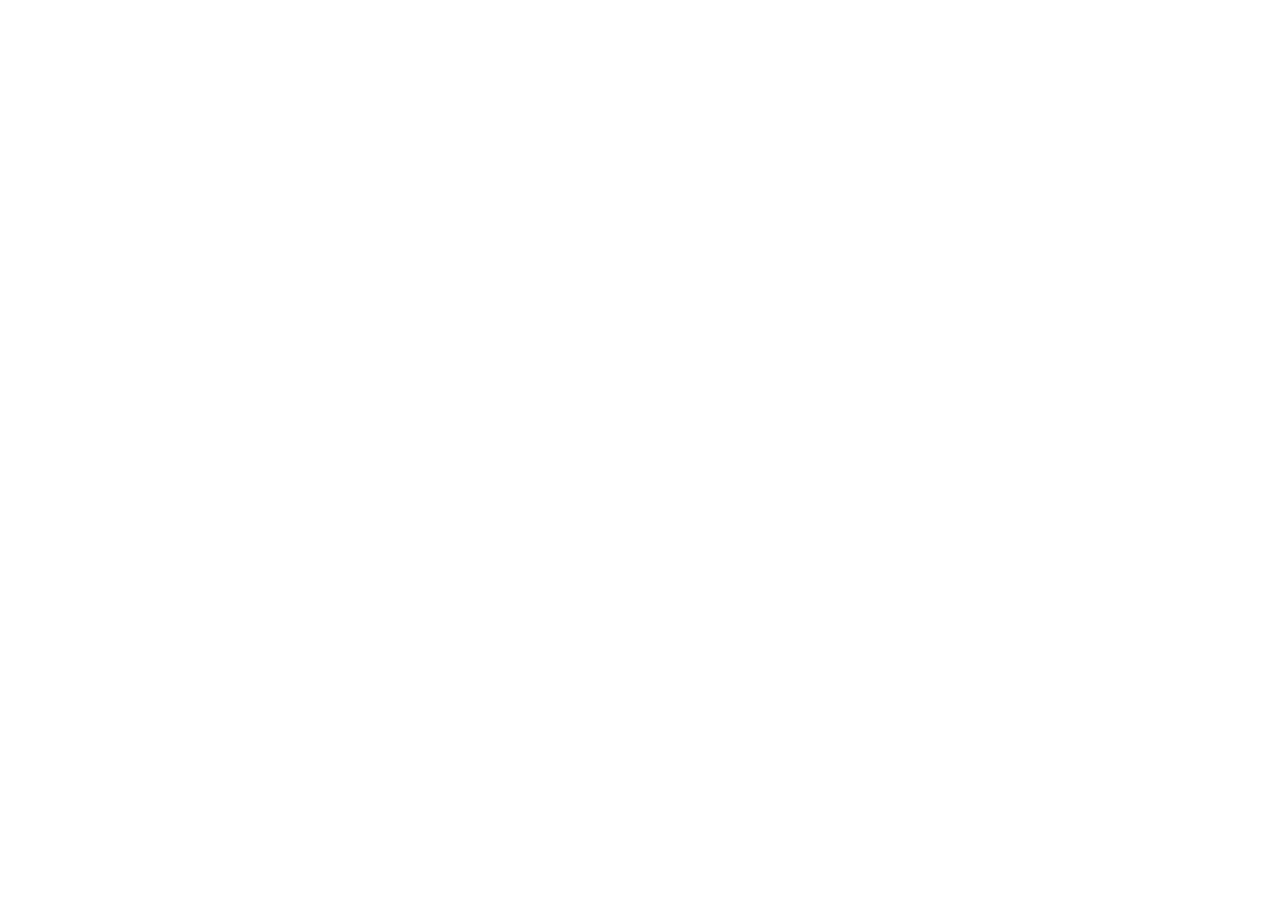
==== maqueta.html @ fecf6023 "mi primer commit" ====
<!DOCTYPE html>
<html lang="en">
<head>
    <meta charset="UTF-8">
    <meta name="viewport" content="width=device-width, initial-scale=1.0">
    <title>Document</title>

    <link rel="stylesheet" href="maqueta.css">
</head>
<body>
    
</body>
</html>
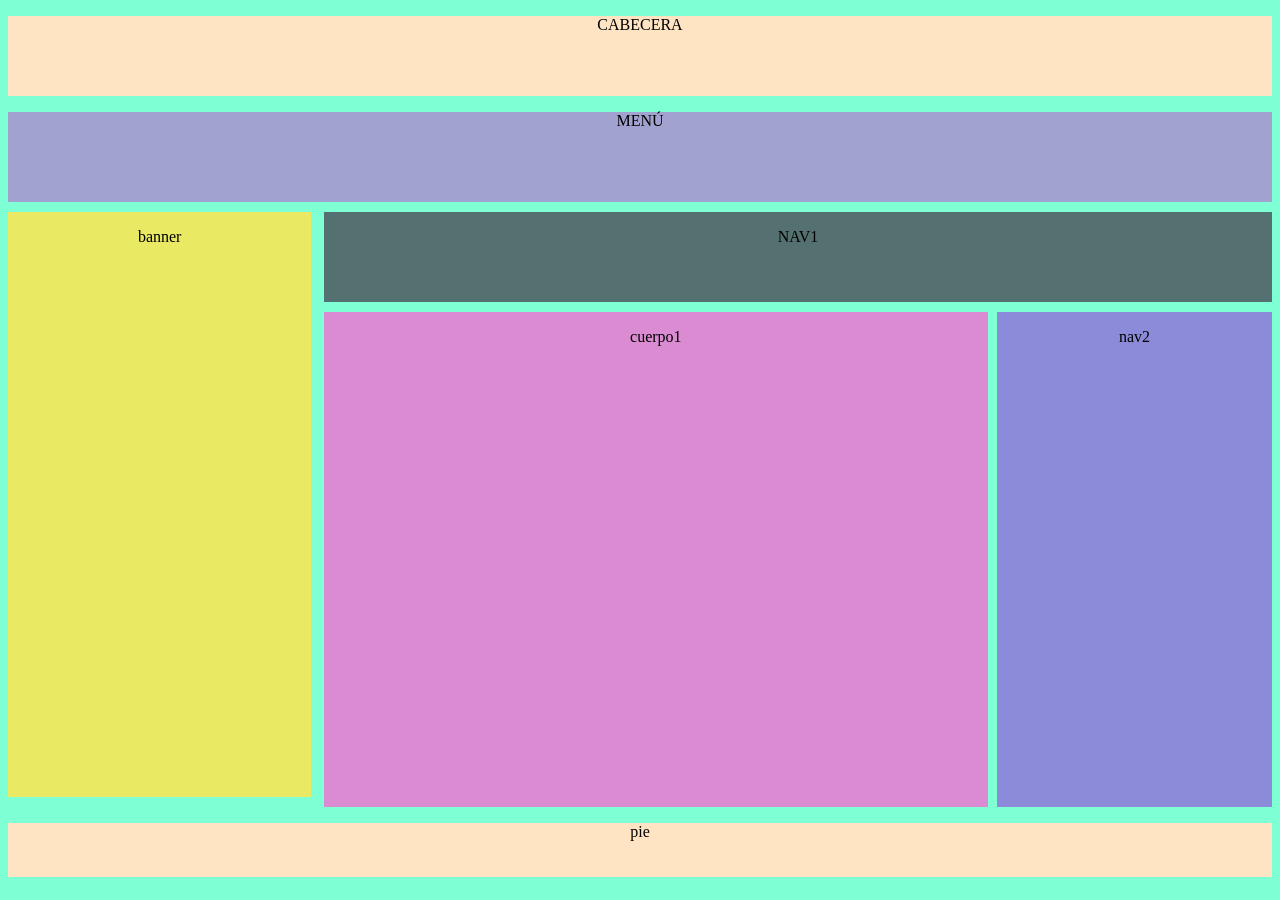
==== commit d6894bab: "versión escritorio completada" ====
--- a/maqueta.html
+++ b/maqueta.html
@@ -8,6 +8,49 @@
     <link rel="stylesheet" href="maqueta.css">
 </head>
 <body>
-    
+
+    <header>
+        <p>CABECERA</p>
+    </header>
+
+    <nav>
+        <p>MENÚ</p>
+    </nav>
+
+    <main>
+
+        <aside>
+            <p>banner</p>
+        </aside>
+
+        <section class="nav1">
+            <p>NAV1</p>
+        </section> 
+
+
+        
+
+        <div class="container1"> 
+            
+                <section class="nav2">
+                    <p>nav2</p>
+                </section>
+
+                <section class="cuerpo1">
+                    <p>cuerpo1</p>
+                </section>
+
+               
+        </div>
+               
+           
+
+    </main>
+
+        <footer>
+        <p>pie</p>
+        </footer>
+
+
 </body>
 </html>
--- a/maqueta.css
+++ b/maqueta.css
@@ -0,0 +1,123 @@
+
+
+body{
+    background-color: aquamarine;
+    font-family: 'Times New Roman', Times, serif;
+    text-align: center;
+}
+
+header{
+    background-color: bisque;
+    width: 100%;
+    height: 5em;
+    text-align: center;
+ 
+    
+}
+
+nav{
+    background-color: rgb(162, 162, 208);
+    width: 100%;
+    height: 10vh;
+    text-align: center;
+    margin-bottom: 10px;
+ 
+}
+
+
+.nav1{
+    background-color: rgb(84, 112, 112);
+    width: 75%;
+    height: 10vh;
+    float: right;
+     margin-bottom: 10px;
+
+}
+.container1{
+    /* background-color: rgb(238, 155, 155); */
+    float: right;
+     display: flow-root;
+    
+    width: 75%;
+    height:55vh;
+}
+
+
+
+main {
+    overflow: hidden;
+}
+
+.nav2{
+    float: right;
+   background-color: rgb(139, 139, 218);   
+    width: 29%;
+   height: 55vh;
+   margin-left: 1%;
+}
+
+.cuerpo1{
+    background-color: rgb(218, 139, 210);
+   
+    float: right;
+       width: 70%;
+    height: 55vh;
+   
+
+   
+
+}
+
+aside{
+    float: left;
+ 
+ 
+     width: 24%;
+    height: 65vh;
+    background-color: rgb(233, 233, 100);
+}
+
+
+
+footer{
+    background-color: bisque;
+    height:6vh;
+    width: auto;
+}
+
+/* @media screen and (max-width: 700px) {
+
+    body {
+        font-family: 'Times New Roman', Times, serif;
+    }
+
+    header,
+    nav,
+    .nav1,
+    .container1,
+    .nav2,
+    .cuerpo1,
+    aside,
+    footer {
+        width: 100%;
+        float: none;
+    }
+
+    .container1 {
+        height: auto;
+    }
+  .nav2 {
+        margin-left: 0;
+       
+    }
+
+   
+    .nav1,
+    .nav2,
+    .cuerpo1,
+    aside {
+        height: auto;
+          min-height: 100px;
+    }
+
+} */
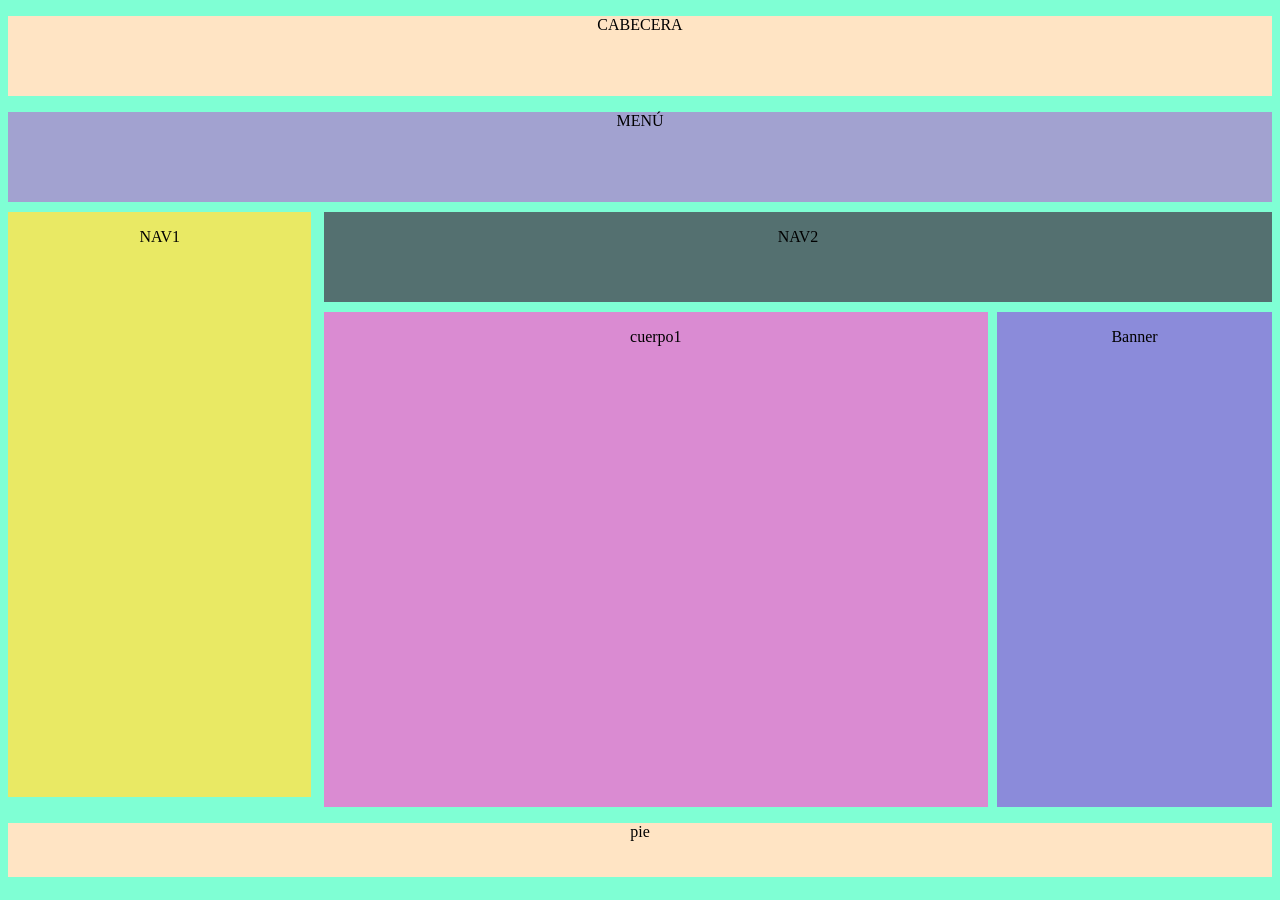
==== commit a96cbd9a: "arreglados nombres" ====
--- a/maqueta.html
+++ b/maqueta.html
@@ -19,12 +19,12 @@
 
     <main>
 
-        <aside>
-            <p>banner</p>
-        </aside>
+        <section class="nav11">
+            <p>NAV1</p>
+        </section>
 
-        <section class="nav1">
-            <p>NAV1</p>
+        <section class="nav2">
+            <p>NAV2</p>
         </section> 
 
 
@@ -32,8 +32,8 @@
 
         <div class="container1"> 
             
-                <section class="nav2">
-                    <p>nav2</p>
+                <section class="banner">
+                    <p>Banner</p>
                 </section>
 
                 <section class="cuerpo1">
--- a/maqueta.css
+++ b/maqueta.css
@@ -25,7 +25,7 @@
 }
 
 
-.nav1{
+.nav2{
     background-color: rgb(84, 112, 112);
     width: 75%;
     height: 10vh;
@@ -48,7 +48,7 @@
     overflow: hidden;
 }
 
-.nav2{
+.banner{
     float: right;
    background-color: rgb(139, 139, 218);   
     width: 29%;
@@ -68,7 +68,7 @@
 
 }
 
-aside{
+.nav11{
     float: left;
  
  
@@ -84,40 +84,24 @@
     height:6vh;
     width: auto;
 }
-
-/* @media screen and (max-width: 700px) {
-
-    body {
-        font-family: 'Times New Roman', Times, serif;
+/* 
+@media screen and (min-width: 700px) and (max-width:1200px){
+    
+    header,
+    nav,
+    main{
+        width: auto;
     }
 
-    header,
-    nav,
-    .nav1,
-    .container1,
-    .nav2,
-    .cuerpo1,
-    aside,
-    footer {
-        width: 100%;
-        float: none;
+    .nav1{
+        display: none;
     }
 
-    .container1 {
-        height: auto;
-    }
-  .nav2 {
-        margin-left: 0;
-       
-    }
-
-   
-    .nav1,
-    .nav2,
-    .cuerpo1,
-    aside {
-        height: auto;
-          min-height: 100px;
+    aside{
+        float: none;
+        width: 100%;
+        height: 10vh;
+        clear:both;
     }
 
 } */
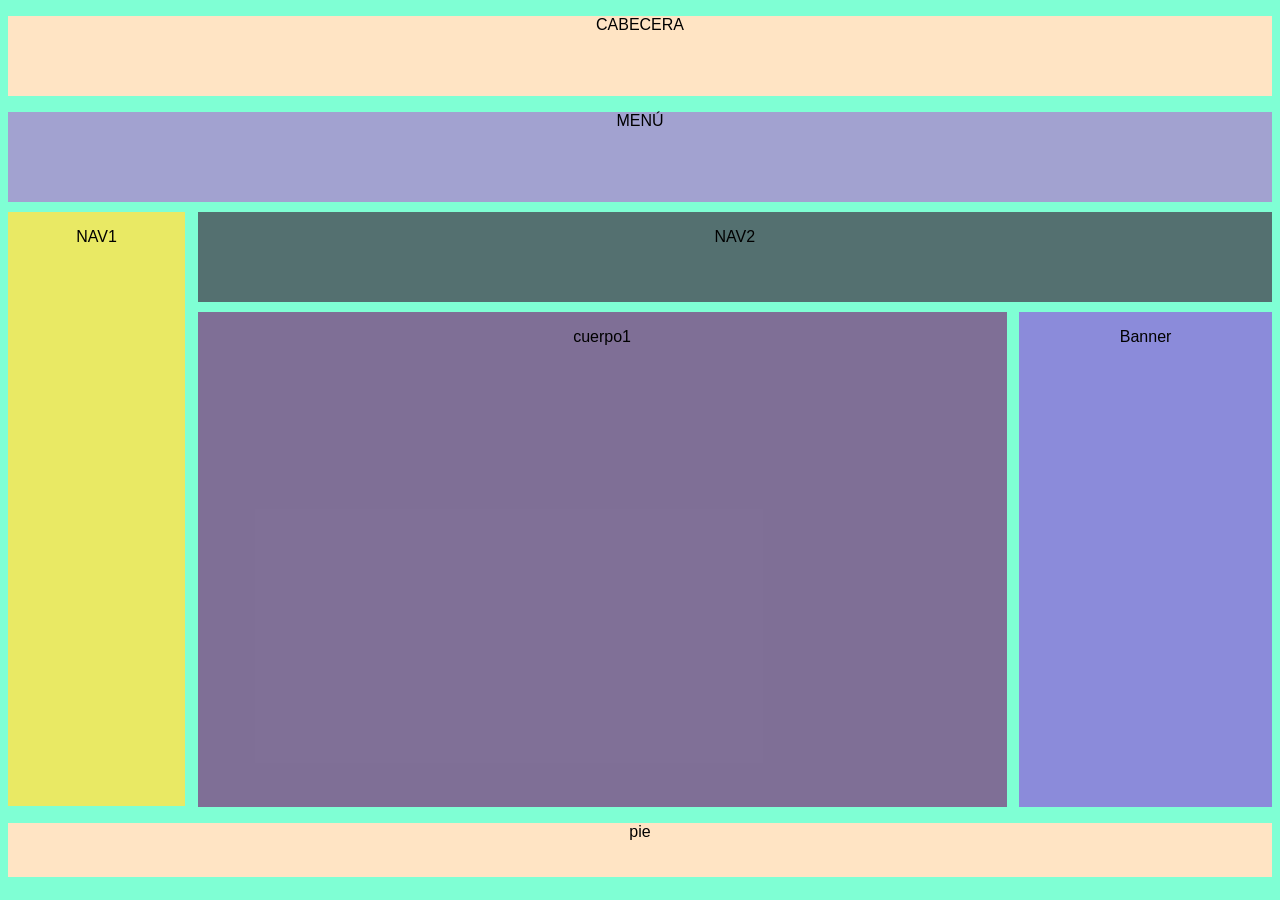
==== commit 84143190: "actividad 1.1 finalizada" ====
--- a/maqueta.html
+++ b/maqueta.html
@@ -30,18 +30,21 @@
 
         
 
-        <div class="container1"> 
+     <section class="cuerpo1">
+            <p>cuerpo1</p>
+    </section> 
             
-                <section class="banner">
-                    <p>Banner</p>
-                </section>
+             
 
-                <section class="cuerpo1">
-                    <p>cuerpo1</p>
-                </section>
+              
 
+         <section class="banner">
+            <p>Banner</p>
+         </section>         
+                
                
-        </div>
+
+        
                
            
 
--- a/maqueta.css
+++ b/maqueta.css
@@ -2,7 +2,7 @@
 
 body{
     background-color: aquamarine;
-    font-family: 'Times New Roman', Times, serif;
+    font-family:Arial, Helvetica, sans-serif;
     text-align: center;
 }
 
@@ -27,19 +27,11 @@
 
 .nav2{
     background-color: rgb(84, 112, 112);
-    width: 75%;
+    width: 85%;
     height: 10vh;
     float: right;
      margin-bottom: 10px;
 
-}
-.container1{
-    /* background-color: rgb(238, 155, 155); */
-    float: right;
-     display: flow-root;
-    
-    width: 75%;
-    height:55vh;
 }
 
 
@@ -51,17 +43,18 @@
 .banner{
     float: right;
    background-color: rgb(139, 139, 218);   
-    width: 29%;
+    width: 20%;
    height: 55vh;
-   margin-left: 1%;
+   /* margin-left: 1%; */
 }
 
 .cuerpo1{
-    background-color: rgb(218, 139, 210);
+    background-color: rgba(128, 35, 118, 0.651);
    
-    float: right;
-       width: 70%;
+    float: left;
+       width: 64%;
     height: 55vh;
+    margin-left: 1%;
    
 
    
@@ -72,8 +65,8 @@
     float: left;
  
  
-     width: 24%;
-    height: 65vh;
+     width: 14%;
+    height: 66vh;
     background-color: rgb(233, 233, 100);
 }
 
@@ -84,24 +77,76 @@
     height:6vh;
     width: auto;
 }
-/* 
+
+
+/* PARA TABLET */
 @media screen and (min-width: 700px) and (max-width:1200px){
     
+    body{
+        font-family: 'Gill Sans', 'Gill Sans MT', Calibri, 'Trebuchet MS', sans-serif;
+    }
     header,
     nav,
     main{
         width: auto;
     }
 
-    .nav1{
+    .nav2{
         display: none;
     }
 
-    aside{
-        float: none;
-        width: 100%;
-        height: 10vh;
-        clear:both;
+   .container1,
+   .nav11,
+   .nav2,
+   .cuerpo1,
+   .banner{
+    height: auto;
+  
+   
+   }
+
+ .nav2 {
+        display: none;
     }
 
-} */+    .nav11 {
+        float: left;
+        width: 24%;
+        height: 55vh;
+    }
+
+
+
+    .cuerpo1 {
+        float: right;
+        width: 74%;
+        height: 55vh;
+    }
+
+    .banner {
+       margin-top: 10px;
+        width: 100%;
+        height: 5vh;
+       
+    } 
+ 
+
+}
+
+/* PARA MOVIL */
+@media screen and (max-width:700px){
+
+    body{
+        font-family: 'Times New Roman', Times, serif;
+    }
+    .nav2,
+    .nav11,
+    .cuerpo1,
+    .banner{
+        float: none;
+        height: auto;
+        min-height: 100px;
+        width: 100%;
+    }
+    
+}
